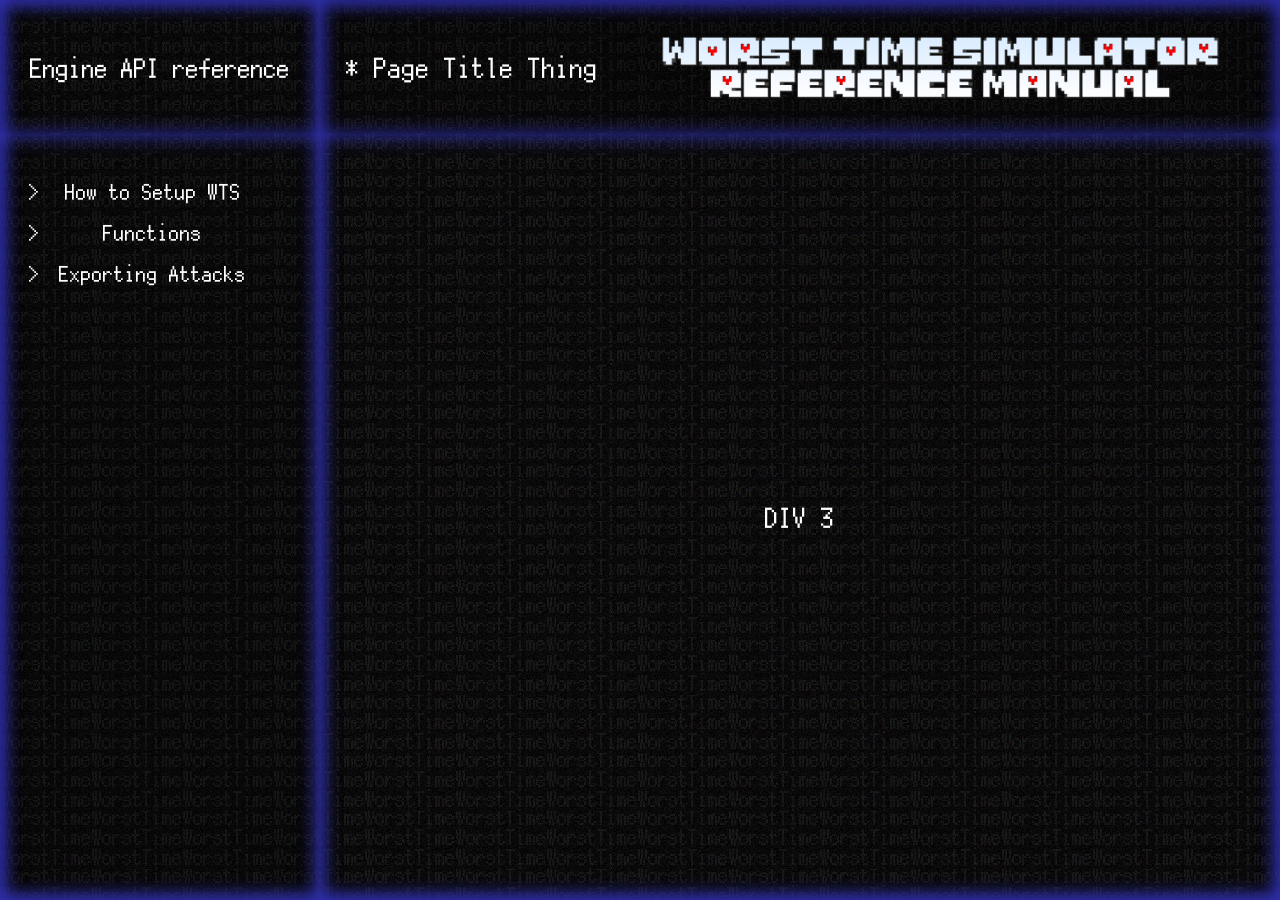
==== MainPage.html @ 0cfc47d0 "‎ ‎ ‎ ‎" ====
<!DOCTYPE html>
<html lang="en">
<head>
    <meta charset="UTF-8">
    <title>WTS Wiki</title>
    <meta name="viewport" content="width=device-width, initial-scale=1.0">
    <link rel="stylesheet" href="Assets/CSS/Base_Site_CSS.css">
    <link rel="stylesheet" href="Assets/CSS/Documentation_CSS.css">
    <link rel="icon" type="image/png" href="favicon.ico" sizes="32x32" />
    <script src="https://ajax.googleapis.com/ajax/libs/jquery/3.7.1/jquery.min.js"></script>
</head>
<body>
    <div class="static"></div>
    
    <div class="Holder">
        <div class="left">
            <div class="top-left">
                Engine API reference
            </div>
            <div class="bot-left">
                <ul>
                    <li>How to Setup WTS<audio src="Assets/Sounds/Select.mp3" id="beep"></audio></li>
                    <li id="menu_functions">Functions</li>
                    <ul class="menu_functions" style="display: none;">
                        <ol data-include="Test.html">test <audio src="Assets/Sounds/Select.mp3" id="beep_"></audio></ol>
                        <ol>test</ol>
                        <ol>test</ol>
                    </ul>
                    <li>Exporting Attacks</li>
                </ul>

            </div>

        </div>
        

        <div class="right">
            <div class="top">
                <p id="Title">* Page Title Thing</p>
                <img src="Assets/Misc/Site Title.png" alt="SITE TITLE">
            </div>
            <div class="bottom">DIV 3</div>
        </div>
    </div>

<script>

$('#menu_functions').click(function() {
    $('.menu_functions').toggle();
});
$(function () {
  var includes = $('[data-include]')
  $.each(includes, function () {
    var x =  "worst-time-simulator-2/Docs/" + $(this).data('include')
    console.log(x);
    $(".bottom").load(x)

  })
});

$(".bot-left ul li").each(function(i) {
        if (i != 0) {
            $("#beep")
            .clone()
            .attr("id", "beep" + i)
            .appendTo($(this));
        }
        $(this).data("beeper", i);
})
.mouseenter(function() {
        var Audio = $("#beep" + $(this).data("beeper"))[0]
        Audio.volume = 0.1
        Audio.play()        
});

$(".menu_functions ol").each(function(i) {
        if (i != 0) {
            $("#beep_")
            .clone()
            .attr("id", "beep_" + i)
            .appendTo($(this));

        }
        $(this).data("beeper_", i);
})
.mouseenter(function() {
        var Audio = $("#beep_" + $(this).data("beeper_"))[0]
        Audio.volume = 0.1
        Audio.play()        
});


        
$("#beep").attr("id", "beep0");
$("#beep_").attr("id", "beep_0");


</script>


</body>
</html>
---- Assets/CSS/Base_Site_CSS.css ----
@font-face {
  font-family: DefaultFont; /* set name */
  src: url(../Fonts/PixelMPlus12.ttf); /* url of the font */
}

html {
    height: 100%;
    margin: 0 auto;
    font-size:3vh;
}

body {
    background-image: url(../Background-Images/WorstTime2.gif);
    margin: 0;
    height: 100%;
    font-family: DefaultFont;
    color: white;
    
}

.static {
    background-image:url(../Background-Images/static.gif);
    opacity: 0.125;
    display: block;
    height: 100%;
    width: 100%;
    z-index: -10;
    top: 0;
    left: 0;
    position: absolute;
}
---- Assets/CSS/Documentation_CSS.css ----
div {
    background-color: rgba(0,0,0,0.2);
    box-shadow: inset 0 0 20px rgba(50, 50, 180,1);
}

.Holder {
    height: 100vh;
    width: 100vw;
    background-color: rgba(0,0,0,0);
    display: flex;
}

.Holder > div,.Holder * div  {
    display: flex;
}

.bot-left ul * li::selection,.bot-left ul > li::selection,
.bot-left ul * ol::selection, .bot-left ul > ol::selection { background: transparent }
.bot-left ul * li:hover,.bot-left ul > li:hover,
.bot-left ul * ol:hover, .bot-left ul > ol:hover { color: rgb(33, 122, 255); }


li {
  font-size:1.65vw;
  list-style-type: ">";
  padding-top: 2vh;
  padding-left: 1.5vw;
}
ol {
  font-size:1.5vw;
  padding-left: 0vw;
  padding-right: 3vw;
  padding-top: 1.5vh;
  list-style-type: ">";
  color:bisque;
}

.left {
  width: 25%;
  flex-direction: column;
}


.bot-left,.top-left {
  justify-content: center;
  align-items: center;
  text-align: center;
}

.top-left {
  width: 100%;
  height:15%;
  font-size: 2vw;
}

.bot-left {
  width: 100%;
  height:85%;
  overflow-y: auto;
  align-items: unset;
  justify-content: left;
}



.right {
  width: 75%;
  background-color: rgba(0,0,0,0.1);
  flex-direction: column;
}

.top {
  height: 15%;
  align-items:center;
  justify-content:right;
  background-color: rgba(0,0,0,0.35);
}

.top > img {
    max-width: 75%;
    height:75%;
    background-color: rgba(0,0,0,0.1);
}

.top {
  display:flex;
  justify-content:space-between;
  margin:auto 0 0;
}

.bottom {
  height: 85%;
  align-items: center;
  justify-content: center;
}


#Title {
    padding-left: 2vw;
}
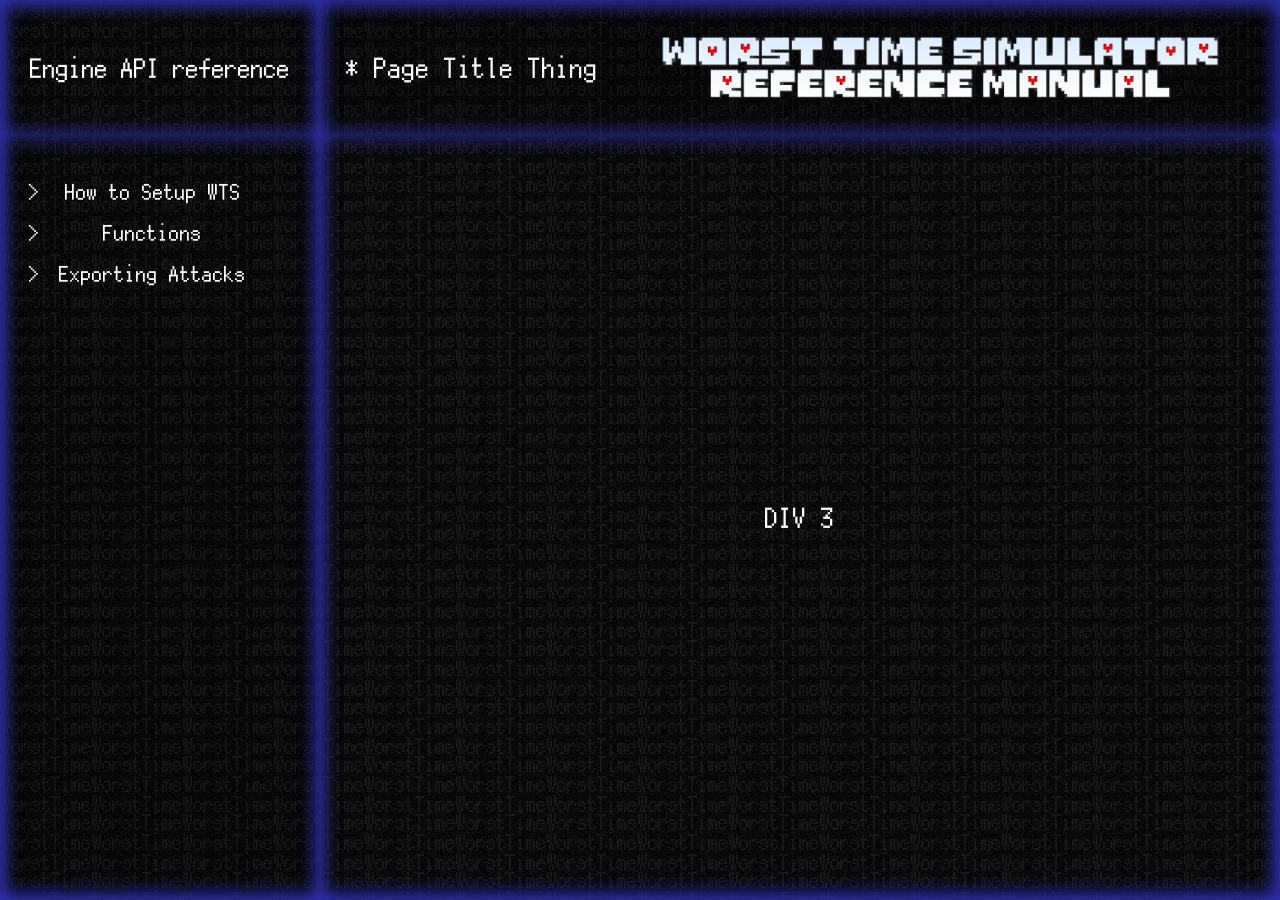
==== commit 660dc0f3: "‎" ====
--- a/MainPage.html
+++ b/MainPage.html
@@ -51,9 +51,9 @@
 $(function () {
   var includes = $('[data-include]')
   $.each(includes, function () {
-    var x =  "worst-time-simulator-2/Docs/" + $(this).data('include')
-    console.log(x);
-    $(".bottom").load(x)
+    var x =  "Docs/" + $(this).data('include')
+
+    $(".bottom").load("/worst-time-simulator-2/"+x)
 
   })
 });
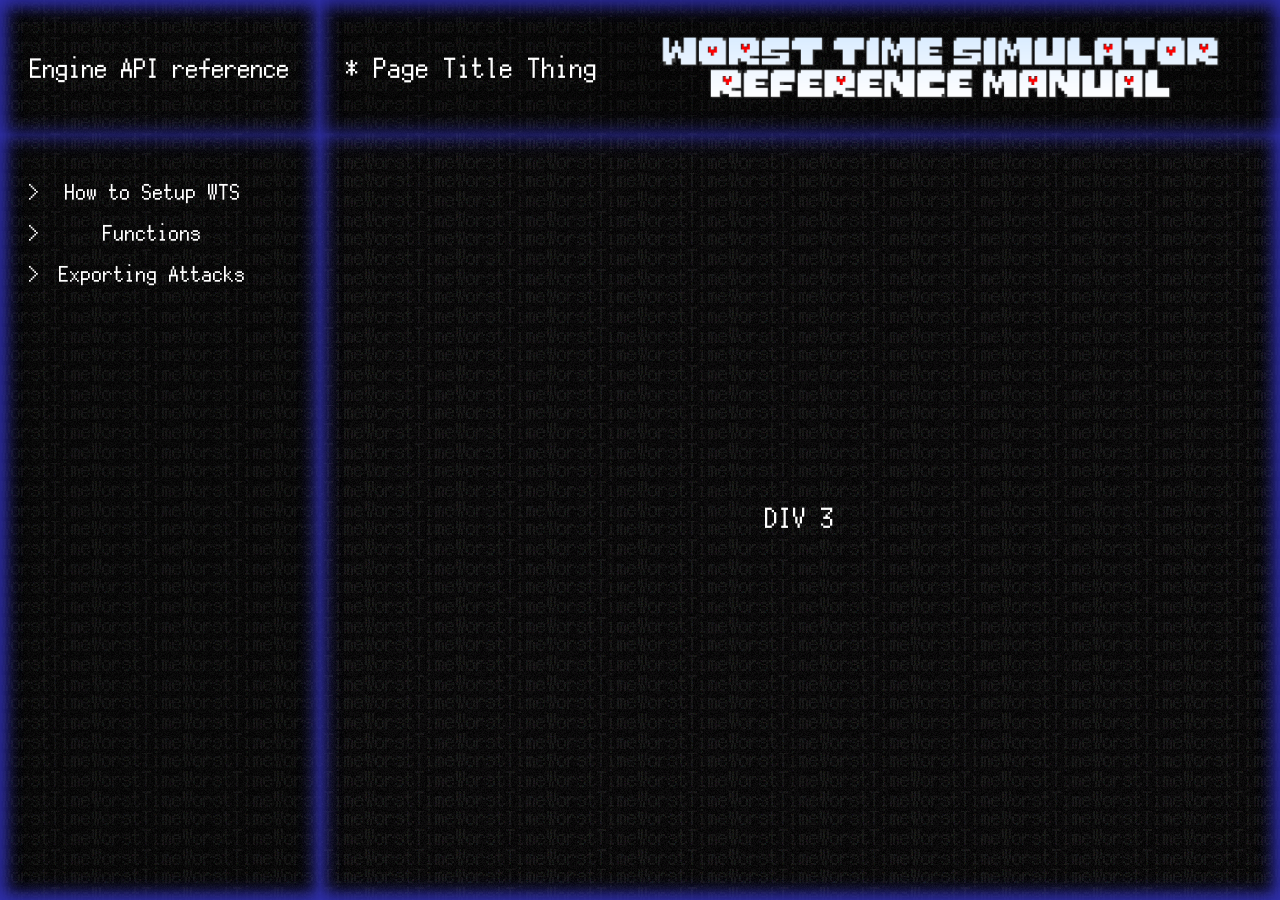
==== commit efc6acb9: "TST" ====
--- a/MainPage.html
+++ b/MainPage.html
@@ -52,8 +52,10 @@
   var includes = $('[data-include]')
   $.each(includes, function () {
     var x =  "Docs/" + $(this).data('include')
-
-    $(".bottom").load("/worst-time-simulator-2/"+x)
+    .click(function() {
+        $(".bottom").load("/worst-time-simulator-2/"+x)
+    });
+    
 
   })
 });
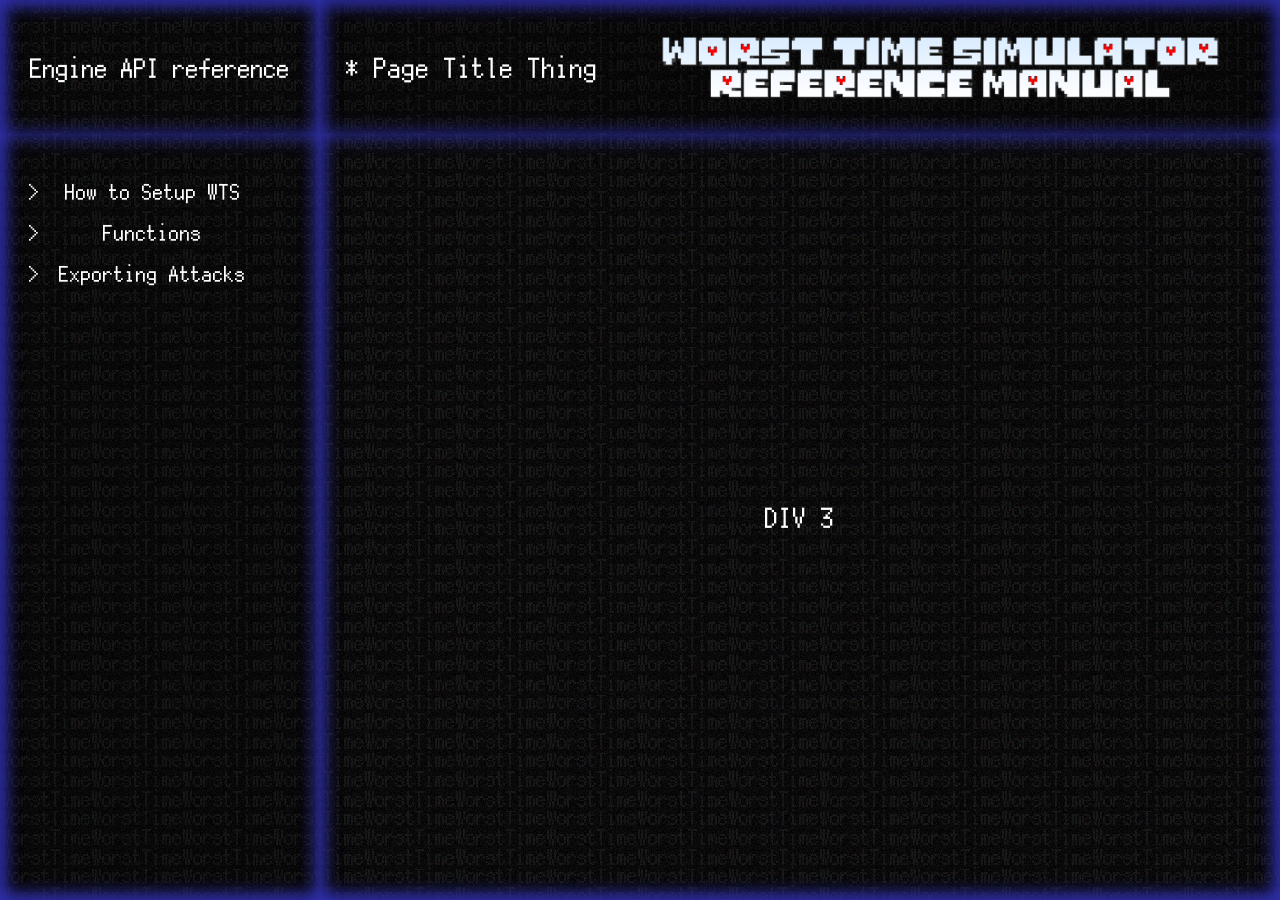
==== commit 05ac6e20: "On click show stuff!" ====
--- a/MainPage.html
+++ b/MainPage.html
@@ -52,7 +52,7 @@
   var includes = $('[data-include]')
   $.each(includes, function () {
     var x =  "Docs/" + $(this).data('include')
-    .click(function() {
+    $(this).click(function() {
         $(".bottom").load("/worst-time-simulator-2/"+x)
     });
     
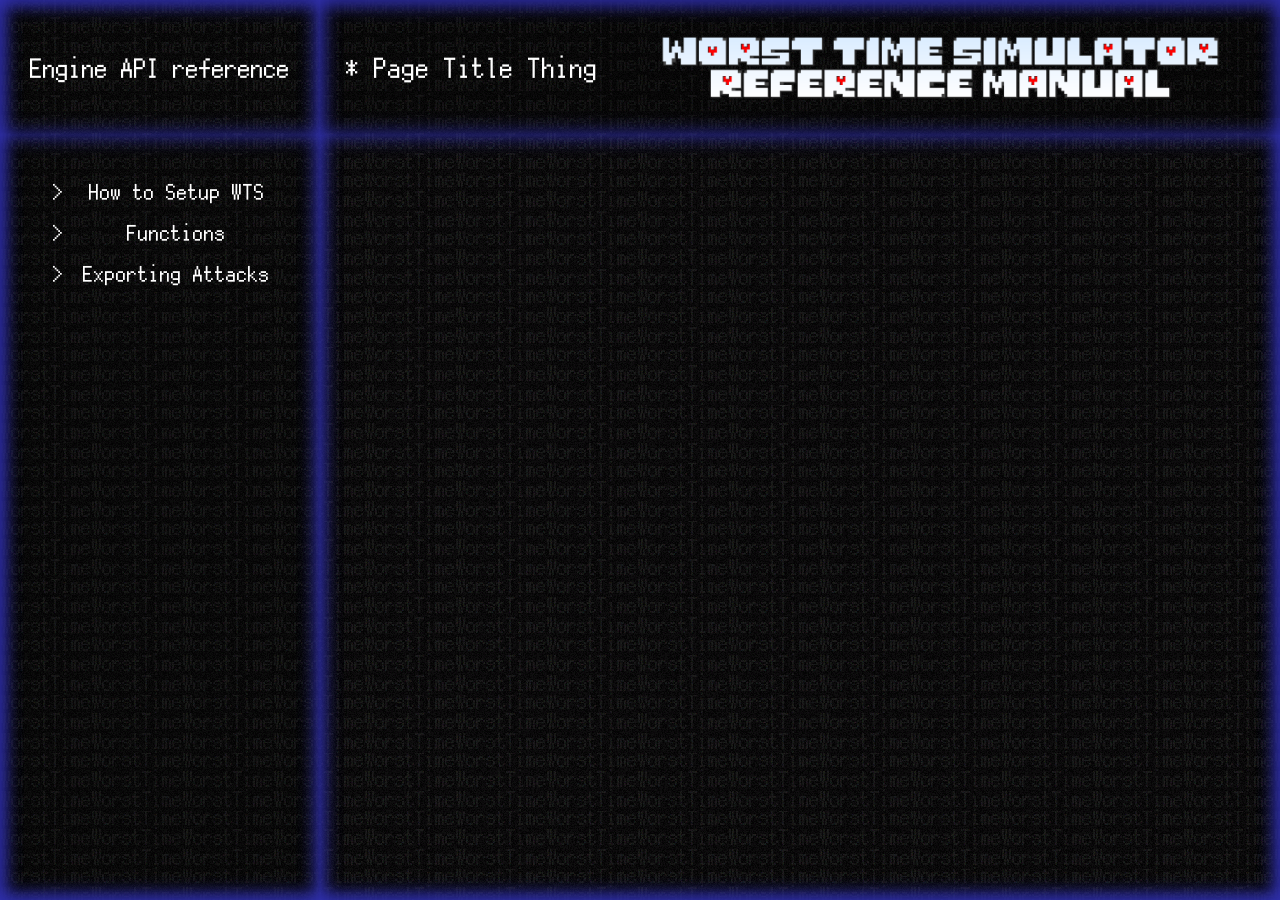
==== commit f79cf11e: "It better work first try, otherwise I'm becoming Canto 9: The Unsevering" ====
--- a/MainPage.html
+++ b/MainPage.html
@@ -19,10 +19,10 @@
             </div>
             <div class="bot-left">
                 <ul>
-                    <li>How to Setup WTS<audio src="Assets/Sounds/Select.mp3" id="beep"></audio></li>
+                    <li data-include="Setup.html" title-include="* Setting up Worst Time Simulator!">How to Setup WTS<audio src="Assets/Sounds/Select.mp3" id="beep"></audio></li>
                     <li id="menu_functions">Functions</li>
                     <ul class="menu_functions" style="display: none;">
-                        <ol data-include="Test.html">test <audio src="Assets/Sounds/Select.mp3" id="beep_"></audio></ol>
+                        <ol data-include="Test.html" title-include="* TEST PAGE THING">test <audio src="Assets/Sounds/Select.mp3" id="beep_"></audio></ol>
                         <ol>test</ol>
                         <ol>test</ol>
                     </ul>
@@ -39,7 +39,12 @@
                 <p id="Title">* Page Title Thing</p>
                 <img src="Assets/Misc/Site Title.png" alt="SITE TITLE">
             </div>
-            <div class="bottom">DIV 3</div>
+            <div class="bottom">
+                <div class="center_div">
+
+                </div>
+
+            </div>
         </div>
     </div>
 
@@ -51,9 +56,11 @@
 $(function () {
   var includes = $('[data-include]')
   $.each(includes, function () {
+    var txt = this.getAttribute("title-include")
     var x =  "Docs/" + $(this).data('include')
     $(this).click(function() {
-        $(".bottom").load("/worst-time-simulator-2/"+x)
+        $(".center_div").load("/worst-time-simulator-2/"+x);
+        $('#Title').text(txt);
     });
     
 
--- a/Assets/CSS/Documentation_CSS.css
+++ b/Assets/CSS/Documentation_CSS.css
@@ -19,6 +19,10 @@
 .bot-left ul * li:hover,.bot-left ul > li:hover,
 .bot-left ul * ol:hover, .bot-left ul > ol:hover { color: rgb(33, 122, 255); }
 
+
+ul {
+  padding-left: 5vw;
+}
 
 li {
   font-size:1.65vw;
@@ -61,7 +65,19 @@
   justify-content: left;
 }
 
+h6 {
+  font-size: 0.8vw;
+}
 
+
+a {
+    text-decoration: none;
+    color: rgb(255, 255, 0)
+}
+
+a:hover {
+    color: rgb(255, 187, 0);
+}
 
 .right {
   width: 75%;
@@ -94,6 +110,16 @@
   justify-content: center;
 }
 
+.center_div {
+  box-shadow: none;
+  width:98%;
+  height:95%;
+  font-size: 1.3vw;
+  flex-direction: column;
+  background-color: rgba(0,0,0,0);
+}
+
+
 
 #Title {
     padding-left: 2vw;
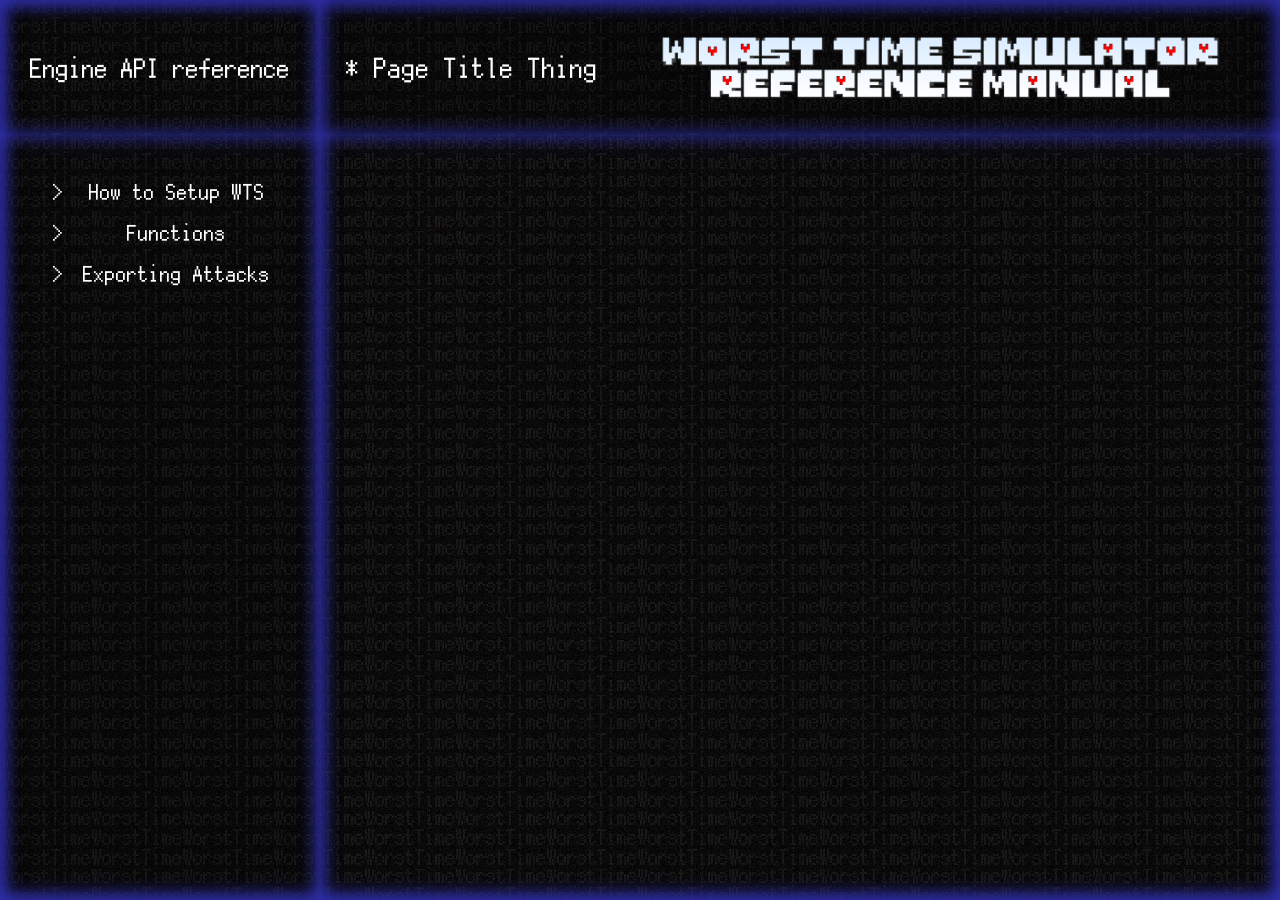
==== commit 6c53399b: "rewind timee" ====
--- a/MainPage.html
+++ b/MainPage.html
@@ -23,8 +23,8 @@
                     <li id="menu_functions">Functions</li>
                     <ul class="menu_functions" style="display: none;">
                         <ol data-include="Test.html" title-include="* TEST PAGE THING">test <audio src="Assets/Sounds/Select.mp3" id="beep_"></audio></ol>
-                        <ol>test</ol>
-                        <ol>test</ol>
+                        <ol>Combat Box</ol>
+                        <ol style="font-size: xx-small;">Howdy! I'm here temporarily to remind you of your car's extended warranty!</ol>
                     </ul>
                     <li>Exporting Attacks</li>
                 </ul>
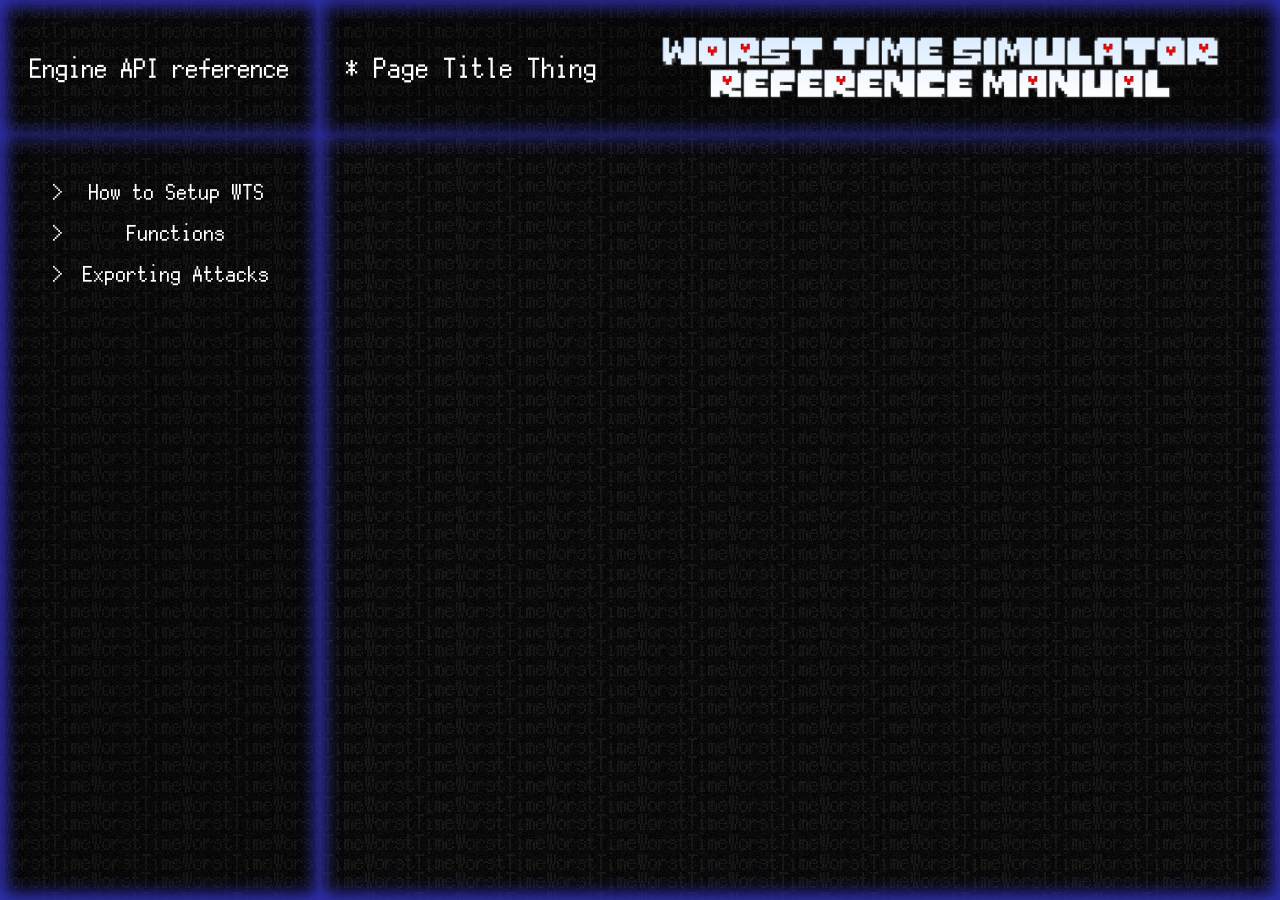
==== commit 8244ebff: "CombatBox Barebone Documentation of functions added" ====
--- a/MainPage.html
+++ b/MainPage.html
@@ -22,9 +22,12 @@
                     <li data-include="Setup.html" title-include="* Setting up Worst Time Simulator!">How to Setup WTS<audio src="Assets/Sounds/Select.mp3" id="beep"></audio></li>
                     <li id="menu_functions">Functions</li>
                     <ul class="menu_functions" style="display: none;">
-                        <ol data-include="Test.html" title-include="* TEST PAGE THING">test <audio src="Assets/Sounds/Select.mp3" id="beep_"></audio></ol>
-                        <ol>Combat Box</ol>
-                        <ol style="font-size: xx-small;">Howdy! I'm here temporarily to remind you of your car's extended warranty!</ol>
+                        <ol data-include="CombatBox.html" title-include="* Functions - Combat Box">Combat Box<audio src="Assets/Sounds/Select.mp3" id="beep_"></audio></ol>
+                        <ol data-include="Bone.html" title-include="* Functions - Bone">Bone</ol>
+                        <ol data-include="BoneStab.html" title-include="* Functions - BoneStab (BoneZone)">Bone Stab</ol>
+                        <ol data-include="GasterBlaster.html" title-include="* Functions - Gaster Blaster">Gaster Blaster</ol>
+                        <ol data-include="SOUL.html" title-include="* Functions - SOUL">SOUL</ol>
+                        <ol data-include="Misc.html" title-include="* Functions - Miscellaneous">Misc</ol>                        
                     </ul>
                     <li>Exporting Attacks</li>
                 </ul>
@@ -41,7 +44,7 @@
             </div>
             <div class="bottom">
                 <div class="center_div">
-
+                    
                 </div>
 
             </div>
--- a/Assets/CSS/Documentation_CSS.css
+++ b/Assets/CSS/Documentation_CSS.css
@@ -1,3 +1,27 @@
+:root {
+    --Yellow: #DCDCAA;
+    --Green: #4EC9B0;
+    --LightGreen: #B5CEA8;
+    --Blue: #9CDCFE;
+    --SaturYellow: #FFD700;
+}
+
+.GY {
+  color: var(--Yellow);
+}
+.GG {
+  color: var(--Green);
+}
+.GLG {
+  color: var(--LightGreen);
+}
+.GB {
+  color: var(--Blue);
+}
+.GSY {
+  color: var(--SaturYellow);
+}
+
 div {
     background-color: rgba(0,0,0,0.2);
     box-shadow: inset 0 0 20px rgba(50, 50, 180,1);
@@ -19,6 +43,13 @@
 .bot-left ul * li:hover,.bot-left ul > li:hover,
 .bot-left ul * ol:hover, .bot-left ul > ol:hover { color: rgb(33, 122, 255); }
 
+hr {
+  width: 99.9%; 
+  margin-top: 0.5vh; 
+  margin-bottom: 0.5vh; 
+  color:rgba(128,128,128,0.5);
+  background-color:rgba(128,128,128,0.5);
+}
 
 ul {
   padding-left: 5vw;
@@ -31,12 +62,13 @@
   padding-left: 1.5vw;
 }
 ol {
-  font-size:1.5vw;
+  font-size:1.2vw;
   padding-left: 0vw;
   padding-right: 3vw;
   padding-top: 1.5vh;
   list-style-type: ">";
-  color:bisque;
+
+  color:rgb(214, 172, 120);
 }
 
 .left {
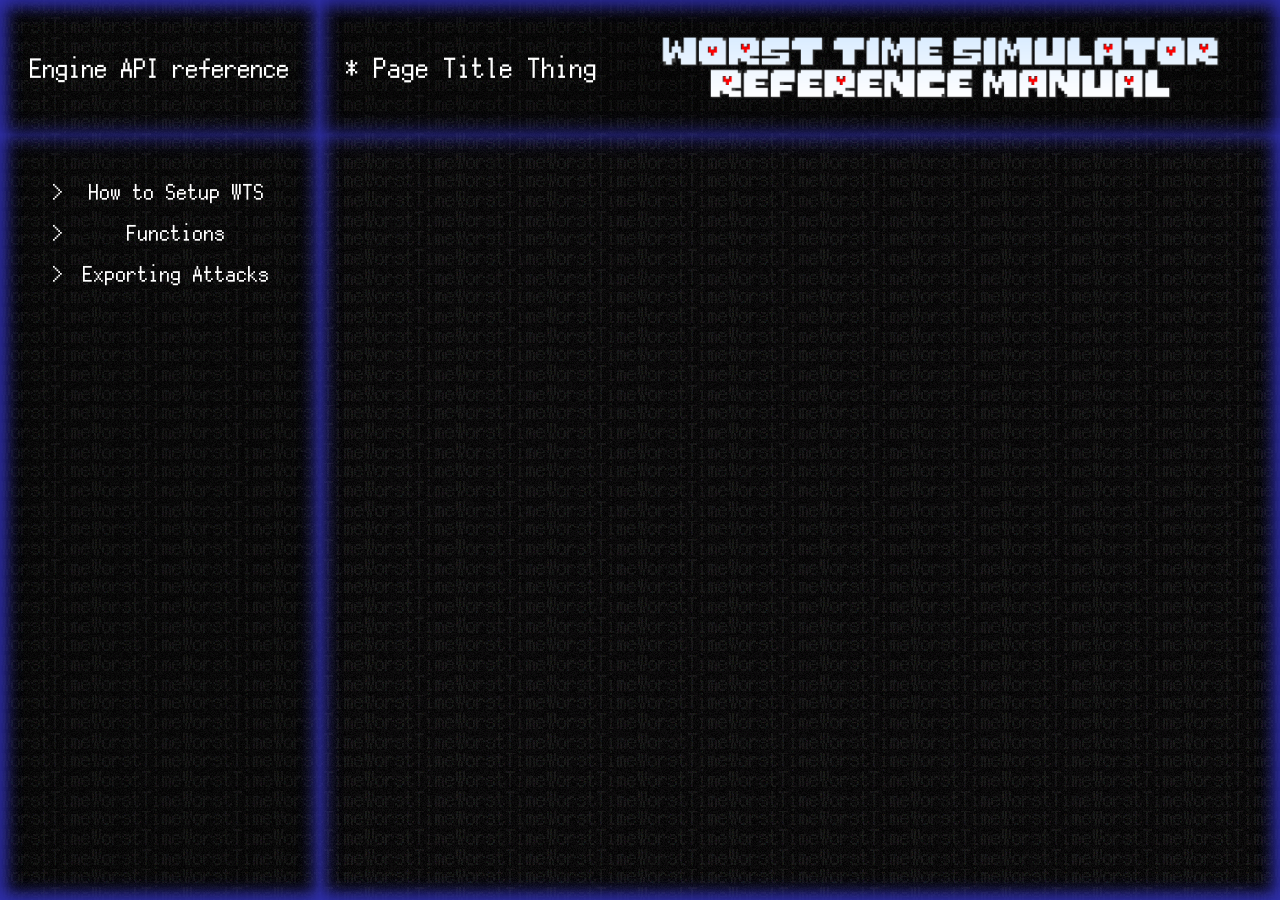
==== commit 40194d64: "Added barebone GasterBlaster, Bone and BoneStab info!" ====
--- a/MainPage.html
+++ b/MainPage.html
@@ -44,7 +44,7 @@
             </div>
             <div class="bottom">
                 <div class="center_div">
-                    
+
                 </div>
 
             </div>
--- a/Assets/CSS/Documentation_CSS.css
+++ b/Assets/CSS/Documentation_CSS.css
@@ -4,6 +4,7 @@
     --LightGreen: #B5CEA8;
     --Blue: #9CDCFE;
     --SaturYellow: #FFD700;
+    --DarkBlue: #579dd6;
 }
 
 .GY {
@@ -20,6 +21,9 @@
 }
 .GSY {
   color: var(--SaturYellow);
+}
+.GDB {
+  color: var(--DarkBlue);
 }
 
 div {
